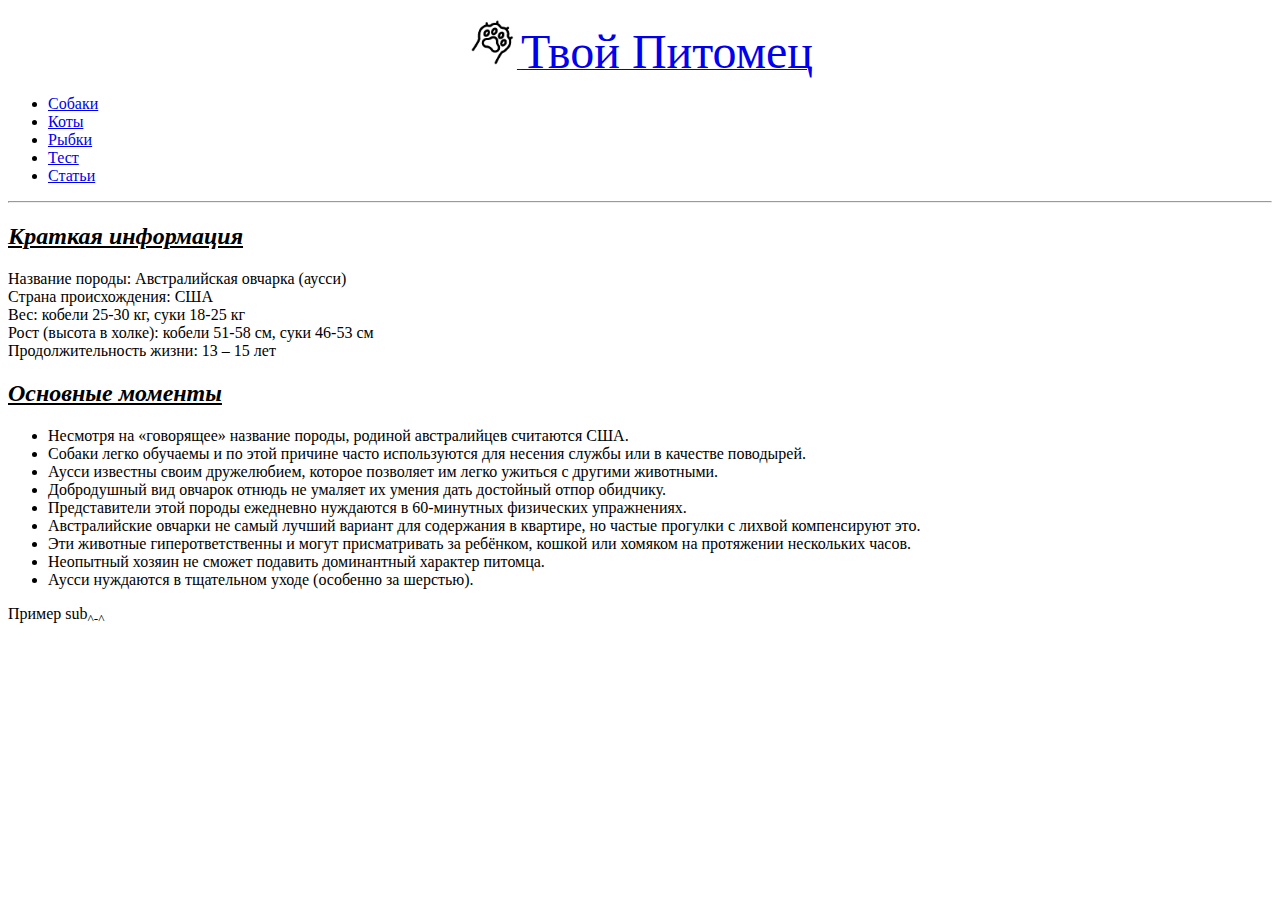
==== Aussi.html @ 90bbb953 "Html_1" ====
<!DOCTYPE html>
<html>
 <head>
  <meta name=viewport content="width=device-width, initial-scale=1.0">
  <meta charset="utf-8">
  <title>Аусси</title>
</head>
<body>
 <header>
   <a href="Питомцы.html"><p align="center"><img src="lapa.png" width="50" height=auto>
     <span><font size="20">Твой Питомец</font></span></p></a>
 </header>

   <ul>
     <li ><a href="sob.html">Собаки</a></li>
     <li> <a href="2.html">Коты</a></li>
     <li> <a href="3.html">Рыбки</a></li>
     <li> <a href="4.html">Тест</a></li>
     <li> <a href="4.html">Статьи</a></li>
    </ul>
    <hr>
    <h2><b><i><u>Краткая информация</u></i></b></h2>
    <p>Название породы: Австралийская овчарка (аусси)<br>
    Страна происхождения: США<br>
    Вес: кобели 25-30 кг, суки 18-25 кг<br>
    Рост (высота в холке): кобели 51-58 см, суки 46-53 см<br>
    Продолжительность жизни: 13 – 15 лет</p>
    <h2><b><i><u>Основные моменты</u></i></b></h2>
    <p><ul>
    <li>Несмотря на «говорящее» название породы, родиной австралийцев считаются США.</li>
    <li>Собаки легко обучаемы и по этой причине часто используются для несения службы или в качестве поводырей.</li>
    <li>Аусси известны своим дружелюбием, которое позволяет им легко ужиться с другими животными.</li>
    <li>Добродушный вид овчарок отнюдь не умаляет их умения дать достойный отпор обидчику.</li>
    <li>Представители этой породы ежедневно нуждаются в 60-минутных физических упражнениях.</li>
    <li>Австралийские овчарки не самый лучший вариант для содержания в квартире, но частые прогулки с лихвой компенсируют это.</li>
    <li>Эти животные гиперответственны и могут присматривать за ребёнком, кошкой или хомяком на протяжении нескольких часов.</li>
    <li>Неопытный хозяин не сможет подавить доминантный характер питомца.</li>
    <li>Аусси нуждаются в тщательном уходе (особенно за шерстью).</li></ul></p>
    <p>Пример sub<sub>^-^</sub></p>
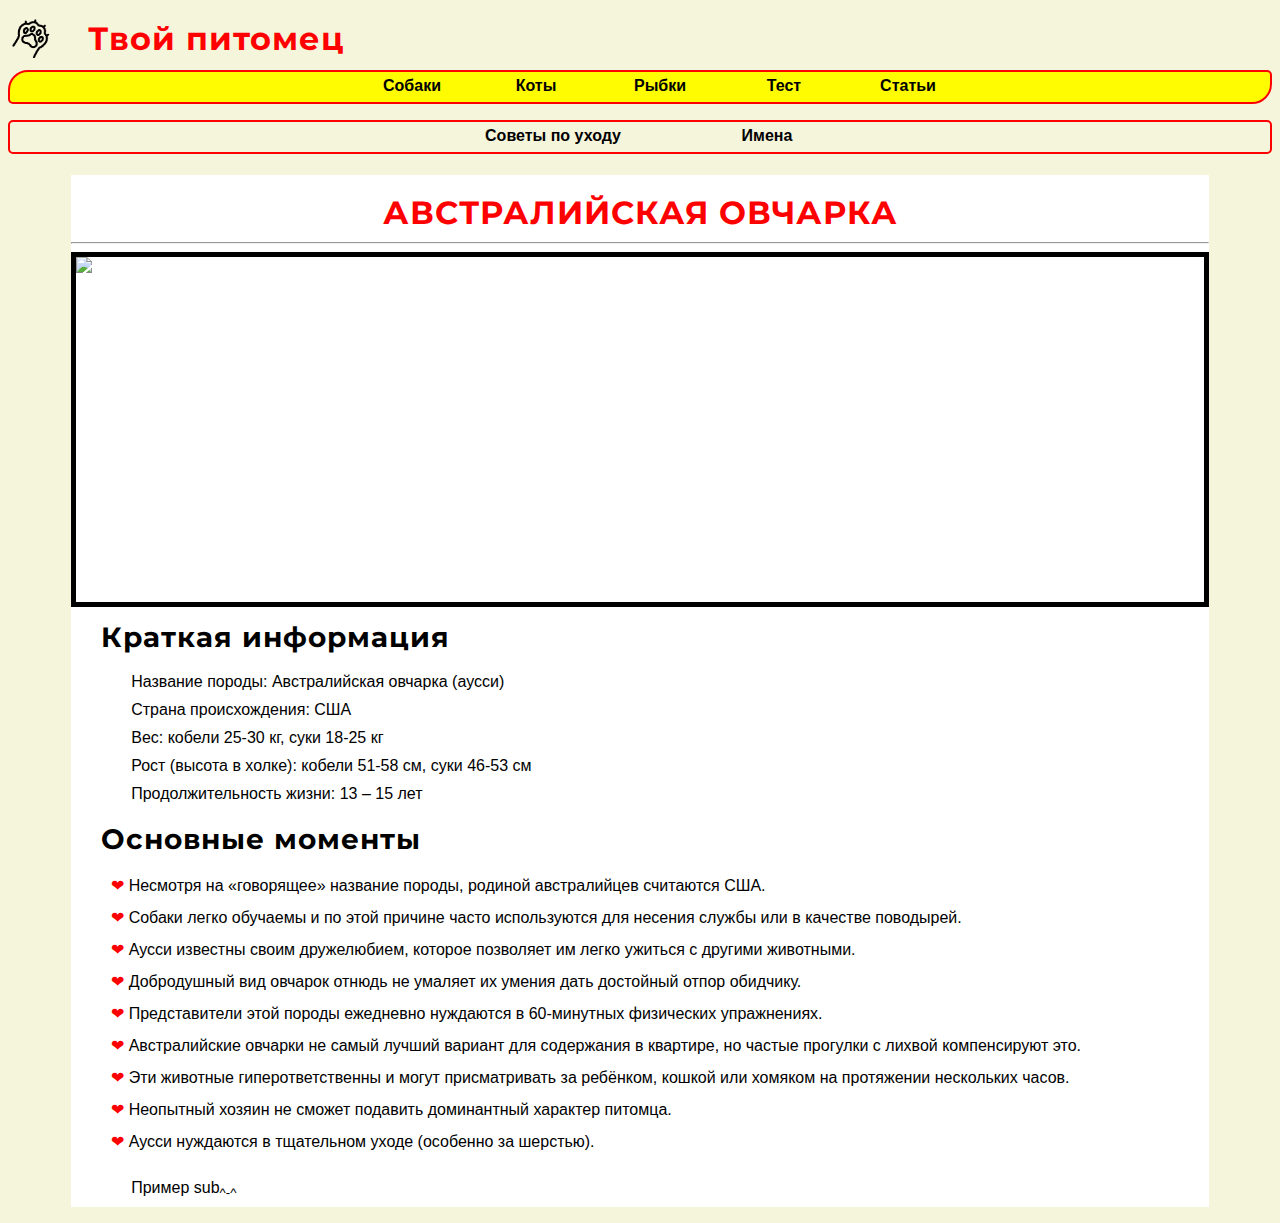
==== commit 87a8cd48: "Add files via upload" ====
--- a/Aussi.html
+++ b/Aussi.html
@@ -1,39 +1,70 @@
-<!DOCTYPE html>
-<html>
- <head>
-  <meta name=viewport content="width=device-width, initial-scale=1.0">
-  <meta charset="utf-8">
-  <title>Аусси</title>
-</head>
-<body>
- <header>
-   <a href="Питомцы.html"><p align="center"><img src="lapa.png" width="50" height=auto>
-     <span><font size="20">Твой Питомец</font></span></p></a>
- </header>
-
-   <ul>
-     <li ><a href="sob.html">Собаки</a></li>
-     <li> <a href="2.html">Коты</a></li>
-     <li> <a href="3.html">Рыбки</a></li>
-     <li> <a href="4.html">Тест</a></li>
-     <li> <a href="4.html">Статьи</a></li>
-    </ul>
-    <hr>
-    <h2><b><i><u>Краткая информация</u></i></b></h2>
-    <p>Название породы: Австралийская овчарка (аусси)<br>
-    Страна происхождения: США<br>
-    Вес: кобели 25-30 кг, суки 18-25 кг<br>
-    Рост (высота в холке): кобели 51-58 см, суки 46-53 см<br>
-    Продолжительность жизни: 13 – 15 лет</p>
-    <h2><b><i><u>Основные моменты</u></i></b></h2>
-    <p><ul>
-    <li>Несмотря на «говорящее» название породы, родиной австралийцев считаются США.</li>
-    <li>Собаки легко обучаемы и по этой причине часто используются для несения службы или в качестве поводырей.</li>
-    <li>Аусси известны своим дружелюбием, которое позволяет им легко ужиться с другими животными.</li>
-    <li>Добродушный вид овчарок отнюдь не умаляет их умения дать достойный отпор обидчику.</li>
-    <li>Представители этой породы ежедневно нуждаются в 60-минутных физических упражнениях.</li>
-    <li>Австралийские овчарки не самый лучший вариант для содержания в квартире, но частые прогулки с лихвой компенсируют это.</li>
-    <li>Эти животные гиперответственны и могут присматривать за ребёнком, кошкой или хомяком на протяжении нескольких часов.</li>
-    <li>Неопытный хозяин не сможет подавить доминантный характер питомца.</li>
-    <li>Аусси нуждаются в тщательном уходе (особенно за шерстью).</li></ul></p>
-    <p>Пример sub<sub>^-^</sub></p>+<!DOCTYPE html>
+<html>
+ <head>
+  <meta name=viewport content="width=device-width, initial-scale=1.0">
+  <meta charset="utf-8">
+  <title>Аусси</title> 
+  <link rel="stylesheet" href="base.css" type="text/css"/>
+  <style>
+    .tex li{list-style-type:none;
+        letter-spacing: normal;
+        font-size: 16px;
+        line-height: 32px;
+        font-family: Arial, "Helvetica Neue", Helvetica, sans-serif;
+        text-decoration: none;
+        color: black;}
+    .tex li::before{
+        content: '❤  ';
+        color:red;}
+    
+       .cart {
+        width: auto;
+        height: 345px;
+        border: 5px solid #000000;
+        margin: 0 auto
+      }
+  </style>
+</head>
+<body>
+ <header>
+    <a href="Питомцы.html" class="logo lapa">
+        <span class="logotxt">Твой питомец</span></a>
+    </header>
+  
+      <ul class="navi">
+        <li ><a href="sob.html">Собаки</a></li>
+        <li> <a href="2.html">Коты</a></li>
+        <li> <a href="3.html">Рыбки</a></li>
+        <li> <a href="4.html">Тест</a></li>
+        <li> <a href="4.html">Статьи</a></li></ul>
+
+        <ul class="niz">
+            <li> <a href="2.html">Советы по уходу</a></li>
+            <li> <a href="3.html">Имена</a></li></ul>
+        <div class="page">
+            <h1>АВСТРАЛИЙСКАЯ ОВЧАРКА</h1>
+    <hr>
+    <img src="MnogoAusi.jpg" class="cart exmpl">
+    <h2>Краткая информация</h2>
+    <p>Название породы: Австралийская овчарка (аусси)<br>
+    Страна происхождения: США<br>
+    Вес: кобели 25-30 кг, суки 18-25 кг<br>
+    Рост (высота в холке): кобели 51-58 см, суки 46-53 см<br>
+    Продолжительность жизни: 13 – 15 лет</p>
+    <h2>Основные моменты</h2>
+    <ul class="tex">
+    <li>Несмотря на «говорящее» название породы, родиной австралийцев считаются США.</li>
+    <li>Собаки легко обучаемы и по этой причине часто используются для несения службы или в качестве поводырей.</li>
+    <li>Аусси известны своим дружелюбием, которое позволяет им легко ужиться с другими животными.</li>
+    <li>Добродушный вид овчарок отнюдь не умаляет их умения дать достойный отпор обидчику.</li>
+    <li>Представители этой породы ежедневно нуждаются в 60-минутных физических упражнениях.</li>
+    <li>Австралийские овчарки не самый лучший вариант для содержания в квартире, но частые прогулки с лихвой компенсируют это.</li>
+    <li>Эти животные гиперответственны и могут присматривать за ребёнком, кошкой или хомяком на протяжении нескольких часов.</li>
+    <li>Неопытный хозяин не сможет подавить доминантный характер питомца.</li>
+    <li>Аусси нуждаются в тщательном уходе (особенно за шерстью).</li></ul>
+    <p>Пример sub<sub>^-^</sub></p>
+</div>
+
+
+</body>
+</html> --- a/base.css
+++ b/base.css
@@ -0,0 +1,125 @@
+@import url('https://fonts.googleapis.com/css?family=Montserrat:100,100i,200,200i,300,400&display=swap');
+.navi {
+        list-style-type: none;
+        border: 2px solid #ff0000;
+        border-radius: 20px 5px;
+        height: 30px;
+        text-align: center;
+        background-color: #fffb00;
+      }
+  .navi li { display: inline; }
+  .navi a {
+      color: rgb(0, 0, 0);
+      padding: 5px 10px;
+      text-decoration: none;
+      font-weight: bold;
+      display: inline-block;
+      width: 100px;
+      font-family:'PT Sans', sans-serif;
+      }
+    .navi a:hover {
+      border-radius: 20px 5px;
+      background-color: #ffffff;
+      }
+  .lapa { background-image: url(lapa.png);
+  background-size: 40px;
+    float:none;
+    margin: 0px auto 15px;}
+  .logo {
+    float: none;
+    height: 40px;
+    width: 200px;
+    margin: 0px auto ;
+    background-size: 45px;
+    background-repeat: no-repeat;
+    background-position: 0;
+    color: rgb(255, 0, 0);
+    line-height: 15px;
+    font-size: 32px;
+    letter-spacing: 1px;
+    font-weight: bold;    
+    font-family: 'Montserrat','PT Sans', sans-serif;
+    white-space: pre;
+    text-decoration: none;}
+body {background-color: beige;}
+.page {box-sizing: border-box;
+    width: 90%;
+    height: 100%;
+    margin: 0 auto;
+    position: relative;
+    min-height: 500px;
+    background-color: white;}
+h1 {padding-top: 30px;
+  text-align: center; 
+  color: rgb(255, 0, 0);
+  line-height: 15px;
+  font-size: 32px;
+  letter-spacing: 1px;
+  font-weight: bold;    
+  font-family: 'Montserrat','PT Sans', sans-serif;
+  white-space: pre;}
+  h2 {padding-left: 30px;
+    line-height: 15px;
+    font-size: 28px;
+    letter-spacing: 1px;
+    font-weight: bold;    
+    font-family: 'Montserrat','PT Sans', sans-serif;
+    white-space: pre;}
+  
+  .niz {
+    border: 2px solid #ff0000;
+    border-radius: 5px 5px;
+    height: 30px;
+    text-align: center;
+    background-color: beige;
+  }
+.niz li {display: inline; }
+.niz a {
+  color: rgb(0, 0, 0);
+  padding: 5px 5px;
+  text-decoration: none;
+  font-weight: bold;
+  display: inline-block;
+  width: 200px;
+  font-family:'PT Sans', sans-serif;
+  
+  }
+.niz a:hover {
+  border-radius: 20px 5px;
+  background-color: #ffffff;
+  }
+
+  .wrapper {
+    width: 850px;
+    height: 500px;
+    border: 5px solid #000000;
+    margin: 0 auto
+  }
+  .exmpl {
+    overflow: hidden;
+    display: block;
+    justify-content: center;
+    align-items: center;
+  }
+  .exmpl img {
+    height: 100%;
+    width: auto;
+  }
+  .exmpl {
+    overflow: hidden;
+    display: block;
+    justify-content: center;
+    align-items: center;
+  }
+  .exmpl img {
+    height: 100%;
+    width: auto;
+  }
+  p {padding-left: 60px;
+    letter-spacing: normal;
+    font-size: 16px;
+    line-height: 28px;
+    font-family: Arial, "Helvetica Neue", Helvetica, sans-serif;
+    text-decoration: none;
+    color: black;
+   }